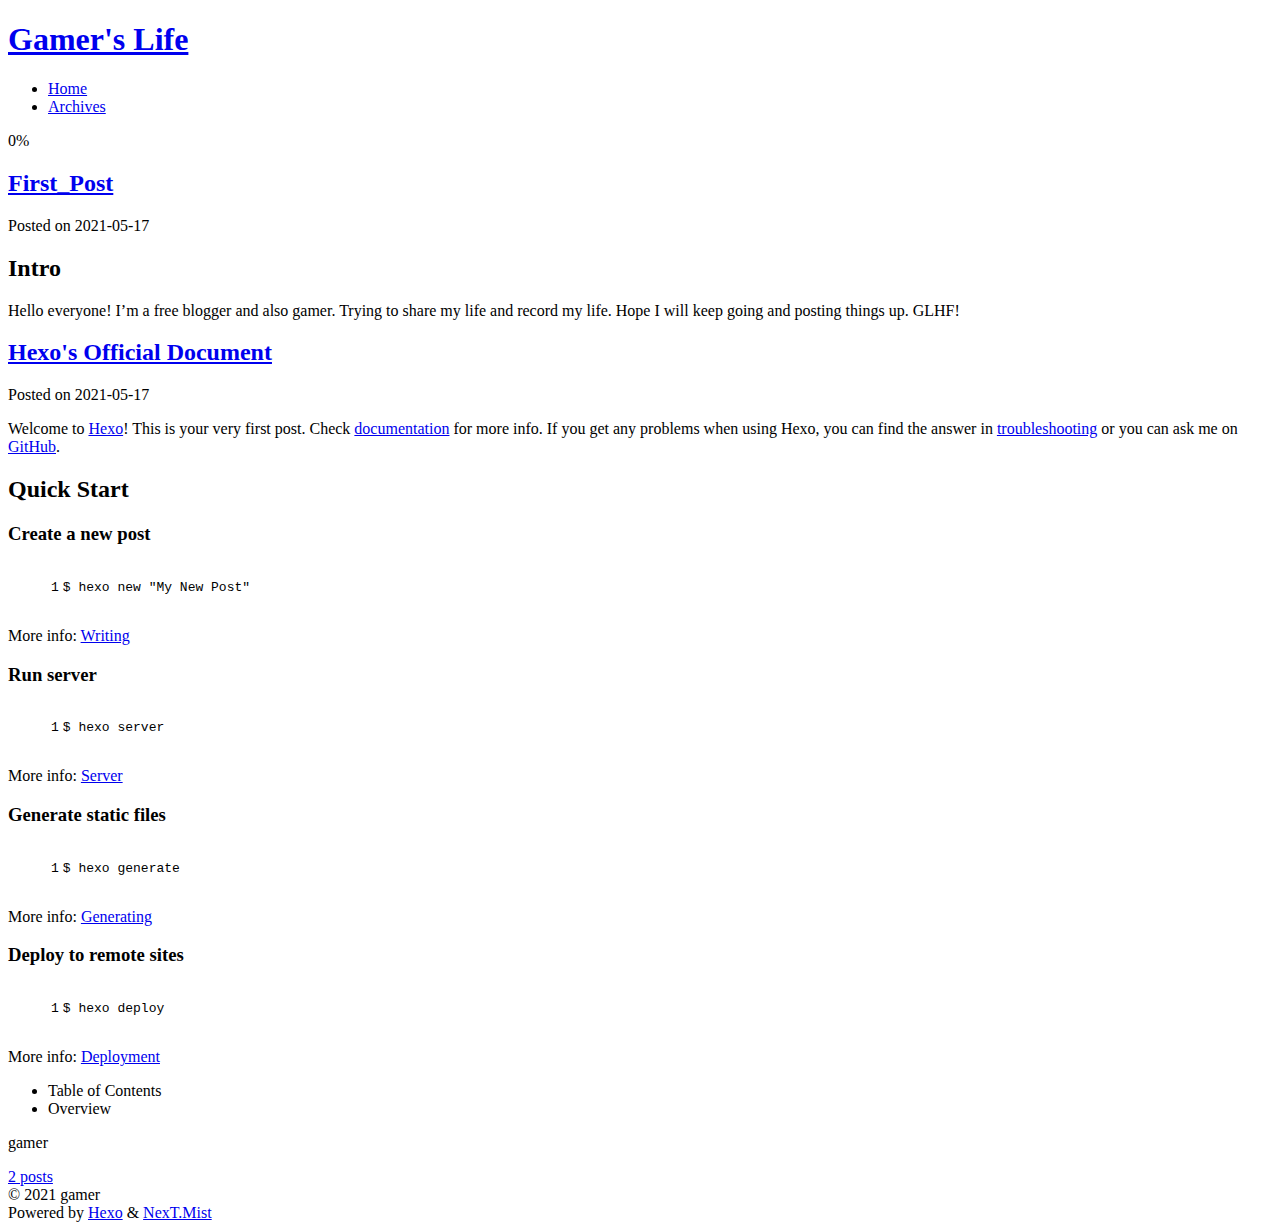
==== index.html @ 5b8d0c64 "Site updated: 2021-05-17 17:25:36" ====
<!DOCTYPE html>
<html lang="en">
<head>
  <meta charset="UTF-8">
<meta name="viewport" content="width=device-width, initial-scale=1, maximum-scale=2">
<meta name="theme-color" content="#222">
<meta name="generator" content="Hexo 5.4.0">
  <link rel="apple-touch-icon" sizes="180x180" href="/Hexo-Blog/images/apple-touch-icon-next.png">
  <link rel="icon" type="image/png" sizes="32x32" href="/Hexo-Blog/images/favicon-32x32-next.png">
  <link rel="icon" type="image/png" sizes="16x16" href="/Hexo-Blog/images/favicon-16x16-next.png">
  <link rel="mask-icon" href="/Hexo-Blog/images/logo.svg" color="#222">

<link rel="stylesheet" href="/Hexo-Blog/css/main.css">


<link rel="stylesheet" href="/Hexo-Blog/lib/font-awesome/css/all.min.css">

<script id="hexo-configurations">
    var NexT = window.NexT || {};
    var CONFIG = {"hostname":"game4509.github.io","root":"/Hexo-Blog/","scheme":"Mist","version":"7.8.0","exturl":false,"sidebar":{"position":"left","display":"post","padding":18,"offset":12,"onmobile":false},"copycode":{"enable":false,"show_result":false,"style":null},"back2top":{"enable":true,"sidebar":false,"scrollpercent":false},"bookmark":{"enable":false,"color":"#222","save":"auto"},"fancybox":false,"mediumzoom":false,"lazyload":false,"pangu":false,"comments":{"style":"tabs","active":null,"storage":true,"lazyload":false,"nav":null},"algolia":{"hits":{"per_page":10},"labels":{"input_placeholder":"Search for Posts","hits_empty":"We didn't find any results for the search: ${query}","hits_stats":"${hits} results found in ${time} ms"}},"localsearch":{"enable":false,"trigger":"auto","top_n_per_article":1,"unescape":false,"preload":false},"motion":{"enable":true,"async":false,"transition":{"post_block":"fadeIn","post_header":"slideDownIn","post_body":"slideDownIn","coll_header":"slideLeftIn","sidebar":"slideUpIn"}}};
  </script>

  <meta property="og:type" content="website">
<meta property="og:title" content="Gamer&#39;s Life">
<meta property="og:url" content="http://game4509.github.io/Hexo-Blog/index.html">
<meta property="og:site_name" content="Gamer&#39;s Life">
<meta property="og:locale" content="en_US">
<meta property="article:author" content="gamer">
<meta name="twitter:card" content="summary">

<link rel="canonical" href="http://game4509.github.io/Hexo-Blog/">


<script id="page-configurations">
  // https://hexo.io/docs/variables.html
  CONFIG.page = {
    sidebar: "",
    isHome : true,
    isPost : false,
    lang   : 'en'
  };
</script>

  <title>Gamer's Life</title>
  






  <noscript>
  <style>
  .use-motion .brand,
  .use-motion .menu-item,
  .sidebar-inner,
  .use-motion .post-block,
  .use-motion .pagination,
  .use-motion .comments,
  .use-motion .post-header,
  .use-motion .post-body,
  .use-motion .collection-header { opacity: initial; }

  .use-motion .site-title,
  .use-motion .site-subtitle {
    opacity: initial;
    top: initial;
  }

  .use-motion .logo-line-before i { left: initial; }
  .use-motion .logo-line-after i { right: initial; }
  </style>
</noscript>

</head>

<body itemscope itemtype="http://schema.org/WebPage">
  <div class="container use-motion">
    <div class="headband"></div>

    <header class="header" itemscope itemtype="http://schema.org/WPHeader">
      <div class="header-inner"><div class="site-brand-container">
  <div class="site-nav-toggle">
    <div class="toggle" aria-label="Toggle navigation bar">
      <span class="toggle-line toggle-line-first"></span>
      <span class="toggle-line toggle-line-middle"></span>
      <span class="toggle-line toggle-line-last"></span>
    </div>
  </div>

  <div class="site-meta">

    <a href="/Hexo-Blog/" class="brand" rel="start">
      <span class="logo-line-before"><i></i></span>
      <h1 class="site-title">Gamer's Life</h1>
      <span class="logo-line-after"><i></i></span>
    </a>
  </div>

  <div class="site-nav-right">
    <div class="toggle popup-trigger">
    </div>
  </div>
</div>




<nav class="site-nav">
  <ul id="menu" class="main-menu menu">
        <li class="menu-item menu-item-home">

    <a href="/Hexo-Blog/" rel="section"><i class="fa fa-home fa-fw"></i>Home</a>

  </li>
        <li class="menu-item menu-item-archives">

    <a href="/Hexo-Blog/archives/" rel="section"><i class="fa fa-archive fa-fw"></i>Archives</a>

  </li>
  </ul>
</nav>




</div>
    </header>

    
  <div class="back-to-top">
    <i class="fa fa-arrow-up"></i>
    <span>0%</span>
  </div>


    <main class="main">
      <div class="main-inner">
        <div class="content-wrap">
          

          <div class="content index posts-expand">
            
      
  
  
  <article itemscope itemtype="http://schema.org/Article" class="post-block" lang="en">
    <link itemprop="mainEntityOfPage" href="http://game4509.github.io/Hexo-Blog/2021/05/17/First-Post/">

    <span hidden itemprop="author" itemscope itemtype="http://schema.org/Person">
      <meta itemprop="image" content="/Hexo-Blog/images/avatar.gif">
      <meta itemprop="name" content="gamer">
      <meta itemprop="description" content="">
    </span>

    <span hidden itemprop="publisher" itemscope itemtype="http://schema.org/Organization">
      <meta itemprop="name" content="Gamer's Life">
    </span>
      <header class="post-header">
        <h2 class="post-title" itemprop="name headline">
          
            <a href="/Hexo-Blog/2021/05/17/First-Post/" class="post-title-link" itemprop="url">First_Post</a>
        </h2>

        <div class="post-meta">
            <span class="post-meta-item">
              <span class="post-meta-item-icon">
                <i class="far fa-calendar"></i>
              </span>
              <span class="post-meta-item-text">Posted on</span>
              

              <time title="Created: 2021-05-17 17:21:25 / Modified: 17:25:19" itemprop="dateCreated datePublished" datetime="2021-05-17T17:21:25+08:00">2021-05-17</time>
            </span>

          

        </div>
      </header>

    
    
    
    <div class="post-body" itemprop="articleBody">

      
          <h2 id="Intro"><a href="#Intro" class="headerlink" title="Intro"></a>Intro</h2><p>Hello everyone! I’m a free blogger and also gamer. Trying to share my life and record my life. Hope I will keep going and posting things up. GLHF!</p>

      
    </div>

    
    
    
      <footer class="post-footer">
        <div class="post-eof"></div>
      </footer>
  </article>
  
  
  

      
  
  
  <article itemscope itemtype="http://schema.org/Article" class="post-block" lang="en">
    <link itemprop="mainEntityOfPage" href="http://game4509.github.io/Hexo-Blog/2021/05/17/hello-world/">

    <span hidden itemprop="author" itemscope itemtype="http://schema.org/Person">
      <meta itemprop="image" content="/Hexo-Blog/images/avatar.gif">
      <meta itemprop="name" content="gamer">
      <meta itemprop="description" content="">
    </span>

    <span hidden itemprop="publisher" itemscope itemtype="http://schema.org/Organization">
      <meta itemprop="name" content="Gamer's Life">
    </span>
      <header class="post-header">
        <h2 class="post-title" itemprop="name headline">
          
            <a href="/Hexo-Blog/2021/05/17/hello-world/" class="post-title-link" itemprop="url">Hexo's Official Document</a>
        </h2>

        <div class="post-meta">
            <span class="post-meta-item">
              <span class="post-meta-item-icon">
                <i class="far fa-calendar"></i>
              </span>
              <span class="post-meta-item-text">Posted on</span>

              <time title="Created: 2021-05-17 17:04:02" itemprop="dateCreated datePublished" datetime="2021-05-17T17:04:02+08:00">2021-05-17</time>
            </span>

          

        </div>
      </header>

    
    
    
    <div class="post-body" itemprop="articleBody">

      
          <p>Welcome to <a target="_blank" rel="noopener" href="https://hexo.io/">Hexo</a>! This is your very first post. Check <a target="_blank" rel="noopener" href="https://hexo.io/docs/">documentation</a> for more info. If you get any problems when using Hexo, you can find the answer in <a target="_blank" rel="noopener" href="https://hexo.io/docs/troubleshooting.html">troubleshooting</a> or you can ask me on <a target="_blank" rel="noopener" href="https://github.com/hexojs/hexo/issues">GitHub</a>.</p>
<h2 id="Quick-Start"><a href="#Quick-Start" class="headerlink" title="Quick Start"></a>Quick Start</h2><h3 id="Create-a-new-post"><a href="#Create-a-new-post" class="headerlink" title="Create a new post"></a>Create a new post</h3><figure class="highlight bash"><table><tr><td class="gutter"><pre><span class="line">1</span><br></pre></td><td class="code"><pre><span class="line">$ hexo new <span class="string">&quot;My New Post&quot;</span></span><br></pre></td></tr></table></figure>

<p>More info: <a target="_blank" rel="noopener" href="https://hexo.io/docs/writing.html">Writing</a></p>
<h3 id="Run-server"><a href="#Run-server" class="headerlink" title="Run server"></a>Run server</h3><figure class="highlight bash"><table><tr><td class="gutter"><pre><span class="line">1</span><br></pre></td><td class="code"><pre><span class="line">$ hexo server</span><br></pre></td></tr></table></figure>

<p>More info: <a target="_blank" rel="noopener" href="https://hexo.io/docs/server.html">Server</a></p>
<h3 id="Generate-static-files"><a href="#Generate-static-files" class="headerlink" title="Generate static files"></a>Generate static files</h3><figure class="highlight bash"><table><tr><td class="gutter"><pre><span class="line">1</span><br></pre></td><td class="code"><pre><span class="line">$ hexo generate</span><br></pre></td></tr></table></figure>

<p>More info: <a target="_blank" rel="noopener" href="https://hexo.io/docs/generating.html">Generating</a></p>
<h3 id="Deploy-to-remote-sites"><a href="#Deploy-to-remote-sites" class="headerlink" title="Deploy to remote sites"></a>Deploy to remote sites</h3><figure class="highlight bash"><table><tr><td class="gutter"><pre><span class="line">1</span><br></pre></td><td class="code"><pre><span class="line">$ hexo deploy</span><br></pre></td></tr></table></figure>

<p>More info: <a target="_blank" rel="noopener" href="https://hexo.io/docs/one-command-deployment.html">Deployment</a></p>

      
    </div>

    
    
    
      <footer class="post-footer">
        <div class="post-eof"></div>
      </footer>
  </article>
  
  
  


  



          </div>
          

<script>
  window.addEventListener('tabs:register', () => {
    let { activeClass } = CONFIG.comments;
    if (CONFIG.comments.storage) {
      activeClass = localStorage.getItem('comments_active') || activeClass;
    }
    if (activeClass) {
      let activeTab = document.querySelector(`a[href="#comment-${activeClass}"]`);
      if (activeTab) {
        activeTab.click();
      }
    }
  });
  if (CONFIG.comments.storage) {
    window.addEventListener('tabs:click', event => {
      if (!event.target.matches('.tabs-comment .tab-content .tab-pane')) return;
      let commentClass = event.target.classList[1];
      localStorage.setItem('comments_active', commentClass);
    });
  }
</script>

        </div>
          
  
  <div class="toggle sidebar-toggle">
    <span class="toggle-line toggle-line-first"></span>
    <span class="toggle-line toggle-line-middle"></span>
    <span class="toggle-line toggle-line-last"></span>
  </div>

  <aside class="sidebar">
    <div class="sidebar-inner">

      <ul class="sidebar-nav motion-element">
        <li class="sidebar-nav-toc">
          Table of Contents
        </li>
        <li class="sidebar-nav-overview">
          Overview
        </li>
      </ul>

      <!--noindex-->
      <div class="post-toc-wrap sidebar-panel">
      </div>
      <!--/noindex-->

      <div class="site-overview-wrap sidebar-panel">
        <div class="site-author motion-element" itemprop="author" itemscope itemtype="http://schema.org/Person">
  <p class="site-author-name" itemprop="name">gamer</p>
  <div class="site-description" itemprop="description"></div>
</div>
<div class="site-state-wrap motion-element">
  <nav class="site-state">
      <div class="site-state-item site-state-posts">
          <a href="/Hexo-Blog/archives/">
        
          <span class="site-state-item-count">2</span>
          <span class="site-state-item-name">posts</span>
        </a>
      </div>
  </nav>
</div>



      </div>

    </div>
  </aside>
  <div id="sidebar-dimmer"></div>


      </div>
    </main>

    <footer class="footer">
      <div class="footer-inner">
        

        

<div class="copyright">
  
  &copy; 
  <span itemprop="copyrightYear">2021</span>
  <span class="with-love">
    <i class="fa fa-heart"></i>
  </span>
  <span class="author" itemprop="copyrightHolder">gamer</span>
</div>
  <div class="powered-by">Powered by <a href="https://hexo.io/" class="theme-link" rel="noopener" target="_blank">Hexo</a> & <a href="https://mist.theme-next.org/" class="theme-link" rel="noopener" target="_blank">NexT.Mist</a>
  </div>

        








      </div>
    </footer>
  </div>

  
  <script src="/Hexo-Blog/lib/anime.min.js"></script>
  <script src="/Hexo-Blog/lib/velocity/velocity.min.js"></script>
  <script src="/Hexo-Blog/lib/velocity/velocity.ui.min.js"></script>

<script src="/Hexo-Blog/js/utils.js"></script>

<script src="/Hexo-Blog/js/motion.js"></script>


<script src="/Hexo-Blog/js/schemes/muse.js"></script>


<script src="/Hexo-Blog/js/next-boot.js"></script>




  















  

  

</body>
</html>
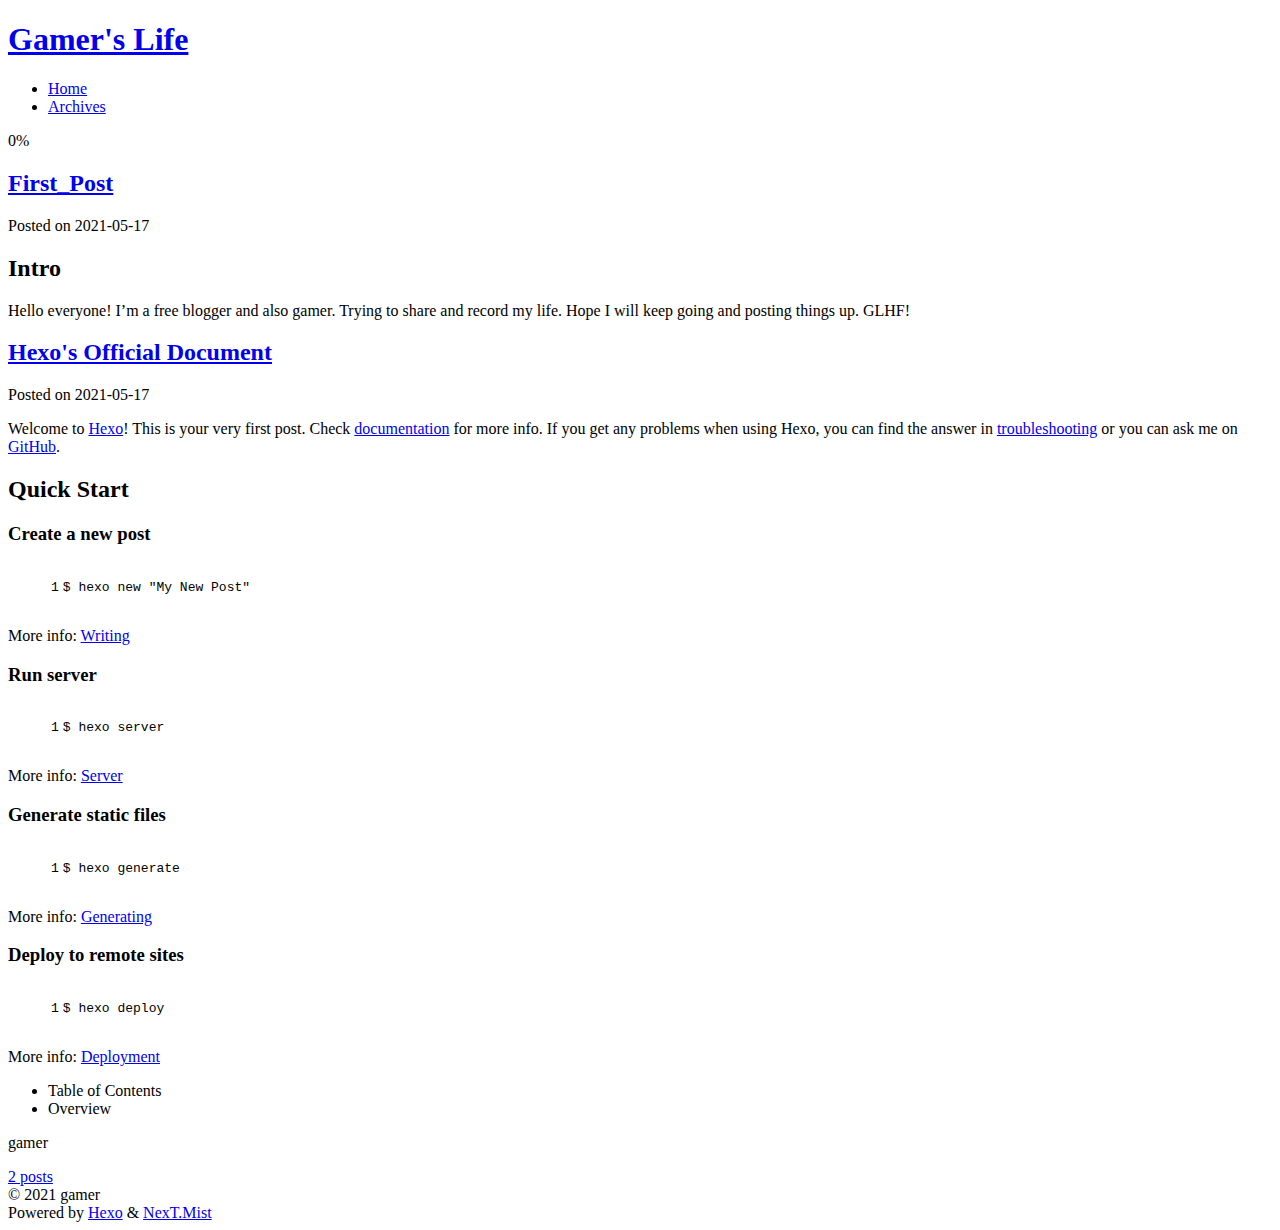
==== commit 4e879618: "Site updated: 2021-05-17 17:30:52" ====
--- a/index.html
+++ b/index.html
@@ -170,7 +170,7 @@
               <span class="post-meta-item-text">Posted on</span>
               
 
-              <time title="Created: 2021-05-17 17:21:25 / Modified: 17:25:19" itemprop="dateCreated datePublished" datetime="2021-05-17T17:21:25+08:00">2021-05-17</time>
+              <time title="Created: 2021-05-17 17:21:25 / Modified: 17:30:43" itemprop="dateCreated datePublished" datetime="2021-05-17T17:21:25+08:00">2021-05-17</time>
             </span>
 
           
@@ -184,7 +184,7 @@
     <div class="post-body" itemprop="articleBody">
 
       
-          <h2 id="Intro"><a href="#Intro" class="headerlink" title="Intro"></a>Intro</h2><p>Hello everyone! I’m a free blogger and also gamer. Trying to share my life and record my life. Hope I will keep going and posting things up. GLHF!</p>
+          <h2 id="Intro"><a href="#Intro" class="headerlink" title="Intro"></a>Intro</h2><p>Hello everyone! I’m a free blogger and also gamer. Trying to share and record my life. Hope I will keep going and posting things up. GLHF!</p>
 
       
     </div>
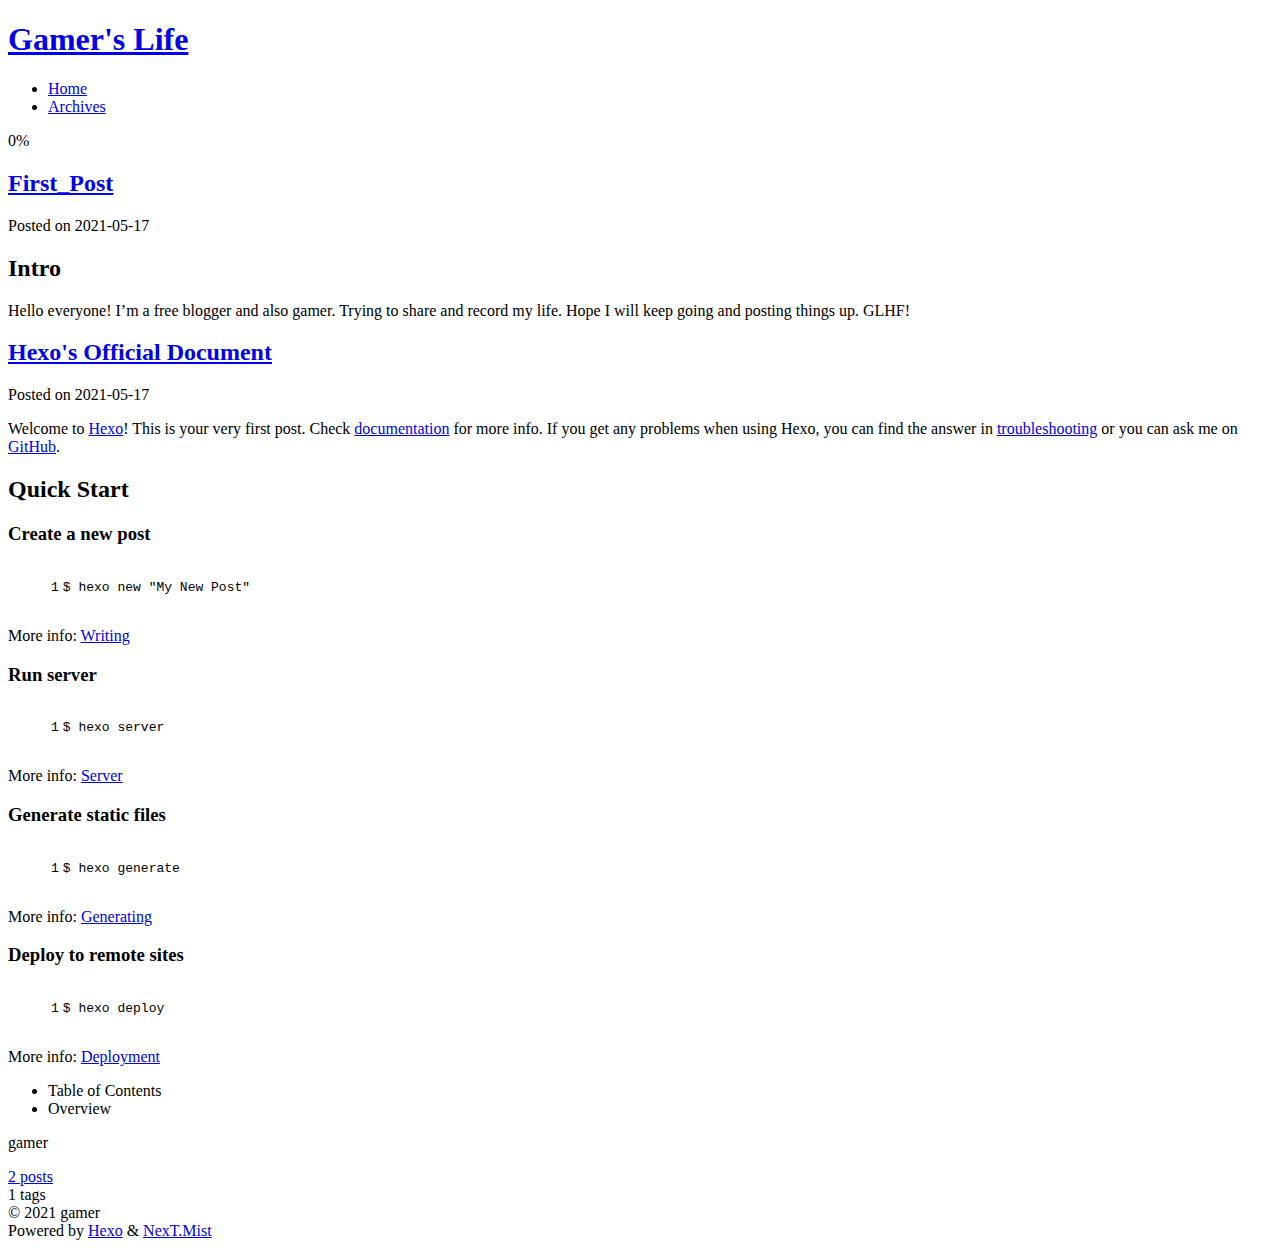
==== commit fd22bf0f: "Site updated: 2021-05-17 17:50:29" ====
--- a/index.html
+++ b/index.html
@@ -170,7 +170,7 @@
               <span class="post-meta-item-text">Posted on</span>
               
 
-              <time title="Created: 2021-05-17 17:21:25 / Modified: 17:30:43" itemprop="dateCreated datePublished" datetime="2021-05-17T17:21:25+08:00">2021-05-17</time>
+              <time title="Created: 2021-05-17 17:21:25 / Modified: 17:50:23" itemprop="dateCreated datePublished" datetime="2021-05-17T17:21:25+08:00">2021-05-17</time>
             </span>
 
           
@@ -340,6 +340,10 @@
           <span class="site-state-item-name">posts</span>
         </a>
       </div>
+      <div class="site-state-item site-state-tags">
+        <span class="site-state-item-count">1</span>
+        <span class="site-state-item-name">tags</span>
+      </div>
   </nav>
 </div>
 
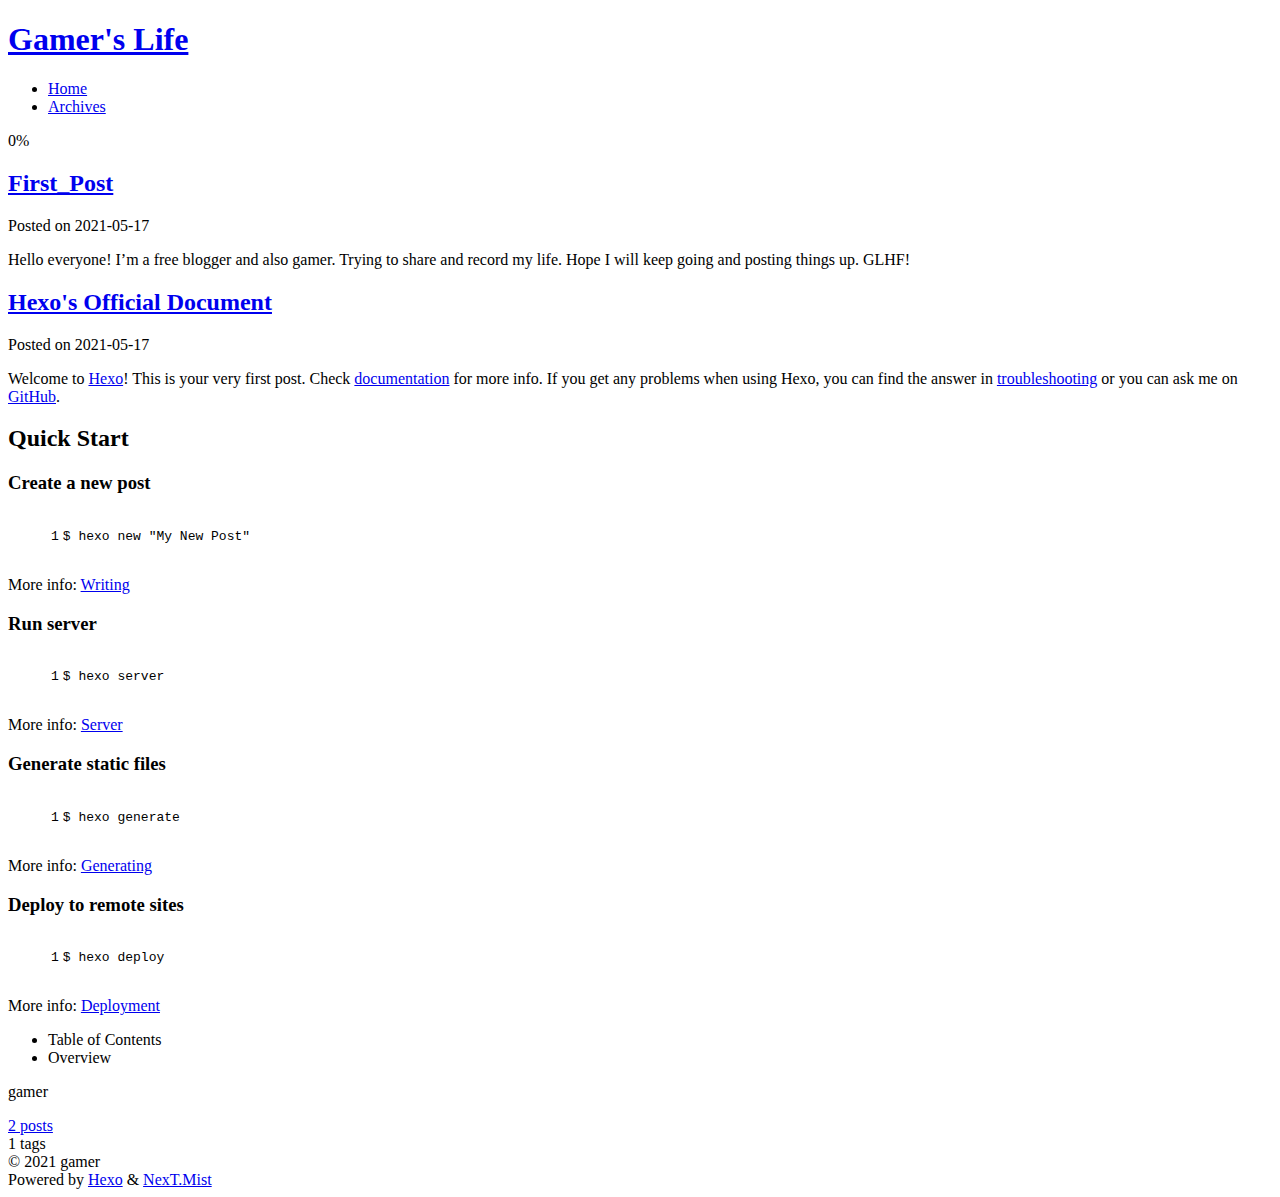
==== commit c01cd1b2: "Site updated: 2021-05-17 17:51:45" ====
--- a/index.html
+++ b/index.html
@@ -170,7 +170,7 @@
               <span class="post-meta-item-text">Posted on</span>
               
 
-              <time title="Created: 2021-05-17 17:21:25 / Modified: 17:50:23" itemprop="dateCreated datePublished" datetime="2021-05-17T17:21:25+08:00">2021-05-17</time>
+              <time title="Created: 2021-05-17 17:21:25 / Modified: 17:51:36" itemprop="dateCreated datePublished" datetime="2021-05-17T17:21:25+08:00">2021-05-17</time>
             </span>
 
           
@@ -184,7 +184,7 @@
     <div class="post-body" itemprop="articleBody">
 
       
-          <h2 id="Intro"><a href="#Intro" class="headerlink" title="Intro"></a>Intro</h2><p>Hello everyone! I’m a free blogger and also gamer. Trying to share and record my life. Hope I will keep going and posting things up. GLHF!</p>
+          <p>Hello everyone! I’m a free blogger and also gamer. Trying to share and record my life. Hope I will keep going and posting things up. GLHF!</p>
 
       
     </div>
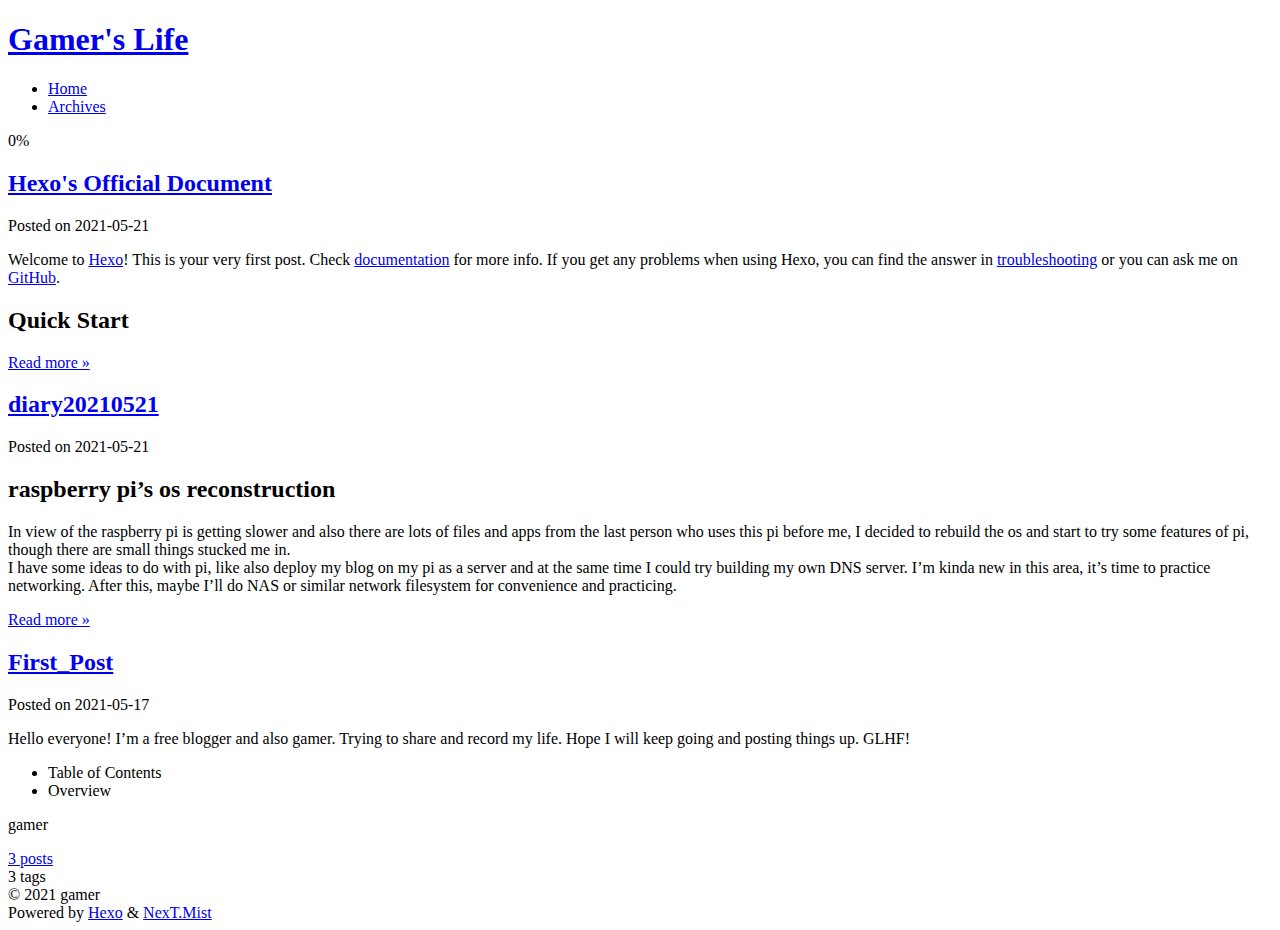
==== commit c1b61e96: "Site updated: 2021-05-21 15:00:46" ====
--- a/index.html
+++ b/index.html
@@ -145,7 +145,7 @@
   
   
   <article itemscope itemtype="http://schema.org/Article" class="post-block" lang="en">
-    <link itemprop="mainEntityOfPage" href="http://game4509.github.io/Hexo-Blog/2021/05/17/First-Post/">
+    <link itemprop="mainEntityOfPage" href="http://game4509.github.io/Hexo-Blog/2021/05/21/hello-world/">
 
     <span hidden itemprop="author" itemscope itemtype="http://schema.org/Person">
       <meta itemprop="image" content="/Hexo-Blog/images/avatar.gif">
@@ -159,7 +159,73 @@
       <header class="post-header">
         <h2 class="post-title" itemprop="name headline">
           
-            <a href="/Hexo-Blog/2021/05/17/First-Post/" class="post-title-link" itemprop="url">First_Post</a>
+            <a href="/Hexo-Blog/2021/05/21/hello-world/" class="post-title-link" itemprop="url">Hexo's Official Document</a>
+        </h2>
+
+        <div class="post-meta">
+            <span class="post-meta-item">
+              <span class="post-meta-item-icon">
+                <i class="far fa-calendar"></i>
+              </span>
+              <span class="post-meta-item-text">Posted on</span>
+
+              <time title="Created: 2021-05-21 15:00:31" itemprop="dateCreated datePublished" datetime="2021-05-21T15:00:31+08:00">2021-05-21</time>
+            </span>
+
+          
+
+        </div>
+      </header>
+
+    
+    
+    
+    <div class="post-body" itemprop="articleBody">
+
+      
+          <p>Welcome to <a target="_blank" rel="noopener" href="https://hexo.io/">Hexo</a>! This is your very first post. Check <a target="_blank" rel="noopener" href="https://hexo.io/docs/">documentation</a> for more info. If you get any problems when using Hexo, you can find the answer in <a target="_blank" rel="noopener" href="https://hexo.io/docs/troubleshooting.html">troubleshooting</a> or you can ask me on <a target="_blank" rel="noopener" href="https://github.com/hexojs/hexo/issues">GitHub</a>.</p>
+<h2 id="Quick-Start"><a href="#Quick-Start" class="headerlink" title="Quick Start"></a>Quick Start</h2>
+          <!--noindex-->
+            <div class="post-button">
+              <a class="btn" href="/Hexo-Blog/2021/05/21/hello-world/#more" rel="contents">
+                Read more &raquo;
+              </a>
+            </div>
+          <!--/noindex-->
+        
+      
+    </div>
+
+    
+    
+    
+      <footer class="post-footer">
+        <div class="post-eof"></div>
+      </footer>
+  </article>
+  
+  
+  
+
+      
+  
+  
+  <article itemscope itemtype="http://schema.org/Article" class="post-block" lang="en">
+    <link itemprop="mainEntityOfPage" href="http://game4509.github.io/Hexo-Blog/2021/05/21/diary20210521/">
+
+    <span hidden itemprop="author" itemscope itemtype="http://schema.org/Person">
+      <meta itemprop="image" content="/Hexo-Blog/images/avatar.gif">
+      <meta itemprop="name" content="gamer">
+      <meta itemprop="description" content="">
+    </span>
+
+    <span hidden itemprop="publisher" itemscope itemtype="http://schema.org/Organization">
+      <meta itemprop="name" content="Gamer's Life">
+    </span>
+      <header class="post-header">
+        <h2 class="post-title" itemprop="name headline">
+          
+            <a href="/Hexo-Blog/2021/05/21/diary20210521/" class="post-title-link" itemprop="url">diary20210521</a>
         </h2>
 
         <div class="post-meta">
@@ -170,7 +236,7 @@
               <span class="post-meta-item-text">Posted on</span>
               
 
-              <time title="Created: 2021-05-17 17:21:25 / Modified: 17:51:36" itemprop="dateCreated datePublished" datetime="2021-05-17T17:21:25+08:00">2021-05-17</time>
+              <time title="Created: 2021-05-21 11:38:26 / Modified: 15:00:16" itemprop="dateCreated datePublished" datetime="2021-05-21T11:38:26+08:00">2021-05-21</time>
             </span>
 
           
@@ -184,8 +250,15 @@
     <div class="post-body" itemprop="articleBody">
 
       
-          <p>Hello everyone! I’m a free blogger and also gamer. Trying to share and record my life. Hope I will keep going and posting things up. GLHF!</p>
-
+          <h2 id="raspberry-pi’s-os-reconstruction"><a href="#raspberry-pi’s-os-reconstruction" class="headerlink" title="raspberry pi’s os reconstruction"></a>raspberry pi’s os reconstruction</h2><p>In view of the raspberry pi is getting slower and also there are lots of files and apps from the last person who uses this pi before me, I decided to rebuild the os and start to try some features of pi, though there are small things stucked me in.<br>I have some ideas to do with pi, like also deploy my blog on my pi as a server and at the same time I could try building my own DNS server. I’m kinda new in this area, it’s time to practice networking. After this, maybe I’ll do NAS or similar network filesystem for convenience and practicing. </p>
+          <!--noindex-->
+            <div class="post-button">
+              <a class="btn" href="/Hexo-Blog/2021/05/21/diary20210521/#more" rel="contents">
+                Read more &raquo;
+              </a>
+            </div>
+          <!--/noindex-->
+        
       
     </div>
 
@@ -204,7 +277,7 @@
   
   
   <article itemscope itemtype="http://schema.org/Article" class="post-block" lang="en">
-    <link itemprop="mainEntityOfPage" href="http://game4509.github.io/Hexo-Blog/2021/05/17/hello-world/">
+    <link itemprop="mainEntityOfPage" href="http://game4509.github.io/Hexo-Blog/2021/05/17/First-Post/">
 
     <span hidden itemprop="author" itemscope itemtype="http://schema.org/Person">
       <meta itemprop="image" content="/Hexo-Blog/images/avatar.gif">
@@ -218,7 +291,7 @@
       <header class="post-header">
         <h2 class="post-title" itemprop="name headline">
           
-            <a href="/Hexo-Blog/2021/05/17/hello-world/" class="post-title-link" itemprop="url">Hexo's Official Document</a>
+            <a href="/Hexo-Blog/2021/05/17/First-Post/" class="post-title-link" itemprop="url">First_Post</a>
         </h2>
 
         <div class="post-meta">
@@ -227,8 +300,9 @@
                 <i class="far fa-calendar"></i>
               </span>
               <span class="post-meta-item-text">Posted on</span>
-
-              <time title="Created: 2021-05-17 17:04:02" itemprop="dateCreated datePublished" datetime="2021-05-17T17:04:02+08:00">2021-05-17</time>
+              
+
+              <time title="Created: 2021-05-17 17:21:25 / Modified: 17:51:36" itemprop="dateCreated datePublished" datetime="2021-05-17T17:21:25+08:00">2021-05-17</time>
             </span>
 
           
@@ -242,19 +316,7 @@
     <div class="post-body" itemprop="articleBody">
 
       
-          <p>Welcome to <a target="_blank" rel="noopener" href="https://hexo.io/">Hexo</a>! This is your very first post. Check <a target="_blank" rel="noopener" href="https://hexo.io/docs/">documentation</a> for more info. If you get any problems when using Hexo, you can find the answer in <a target="_blank" rel="noopener" href="https://hexo.io/docs/troubleshooting.html">troubleshooting</a> or you can ask me on <a target="_blank" rel="noopener" href="https://github.com/hexojs/hexo/issues">GitHub</a>.</p>
-<h2 id="Quick-Start"><a href="#Quick-Start" class="headerlink" title="Quick Start"></a>Quick Start</h2><h3 id="Create-a-new-post"><a href="#Create-a-new-post" class="headerlink" title="Create a new post"></a>Create a new post</h3><figure class="highlight bash"><table><tr><td class="gutter"><pre><span class="line">1</span><br></pre></td><td class="code"><pre><span class="line">$ hexo new <span class="string">&quot;My New Post&quot;</span></span><br></pre></td></tr></table></figure>
-
-<p>More info: <a target="_blank" rel="noopener" href="https://hexo.io/docs/writing.html">Writing</a></p>
-<h3 id="Run-server"><a href="#Run-server" class="headerlink" title="Run server"></a>Run server</h3><figure class="highlight bash"><table><tr><td class="gutter"><pre><span class="line">1</span><br></pre></td><td class="code"><pre><span class="line">$ hexo server</span><br></pre></td></tr></table></figure>
-
-<p>More info: <a target="_blank" rel="noopener" href="https://hexo.io/docs/server.html">Server</a></p>
-<h3 id="Generate-static-files"><a href="#Generate-static-files" class="headerlink" title="Generate static files"></a>Generate static files</h3><figure class="highlight bash"><table><tr><td class="gutter"><pre><span class="line">1</span><br></pre></td><td class="code"><pre><span class="line">$ hexo generate</span><br></pre></td></tr></table></figure>
-
-<p>More info: <a target="_blank" rel="noopener" href="https://hexo.io/docs/generating.html">Generating</a></p>
-<h3 id="Deploy-to-remote-sites"><a href="#Deploy-to-remote-sites" class="headerlink" title="Deploy to remote sites"></a>Deploy to remote sites</h3><figure class="highlight bash"><table><tr><td class="gutter"><pre><span class="line">1</span><br></pre></td><td class="code"><pre><span class="line">$ hexo deploy</span><br></pre></td></tr></table></figure>
-
-<p>More info: <a target="_blank" rel="noopener" href="https://hexo.io/docs/one-command-deployment.html">Deployment</a></p>
+          <p>Hello everyone! I’m a free blogger and also gamer. Trying to share and record my life. Hope I will keep going and posting things up. GLHF!</p>
 
       
     </div>
@@ -336,12 +398,12 @@
       <div class="site-state-item site-state-posts">
           <a href="/Hexo-Blog/archives/">
         
-          <span class="site-state-item-count">2</span>
+          <span class="site-state-item-count">3</span>
           <span class="site-state-item-name">posts</span>
         </a>
       </div>
       <div class="site-state-item site-state-tags">
-        <span class="site-state-item-count">1</span>
+        <span class="site-state-item-count">3</span>
         <span class="site-state-item-name">tags</span>
       </div>
   </nav>
@@ -378,6 +440,9 @@
   </div>
 
         
+<div class="busuanzi-count">
+  <script async src="https://busuanzi.ibruce.info/busuanzi/2.3/busuanzi.pure.mini.js"></script>
+</div>
 
 
 
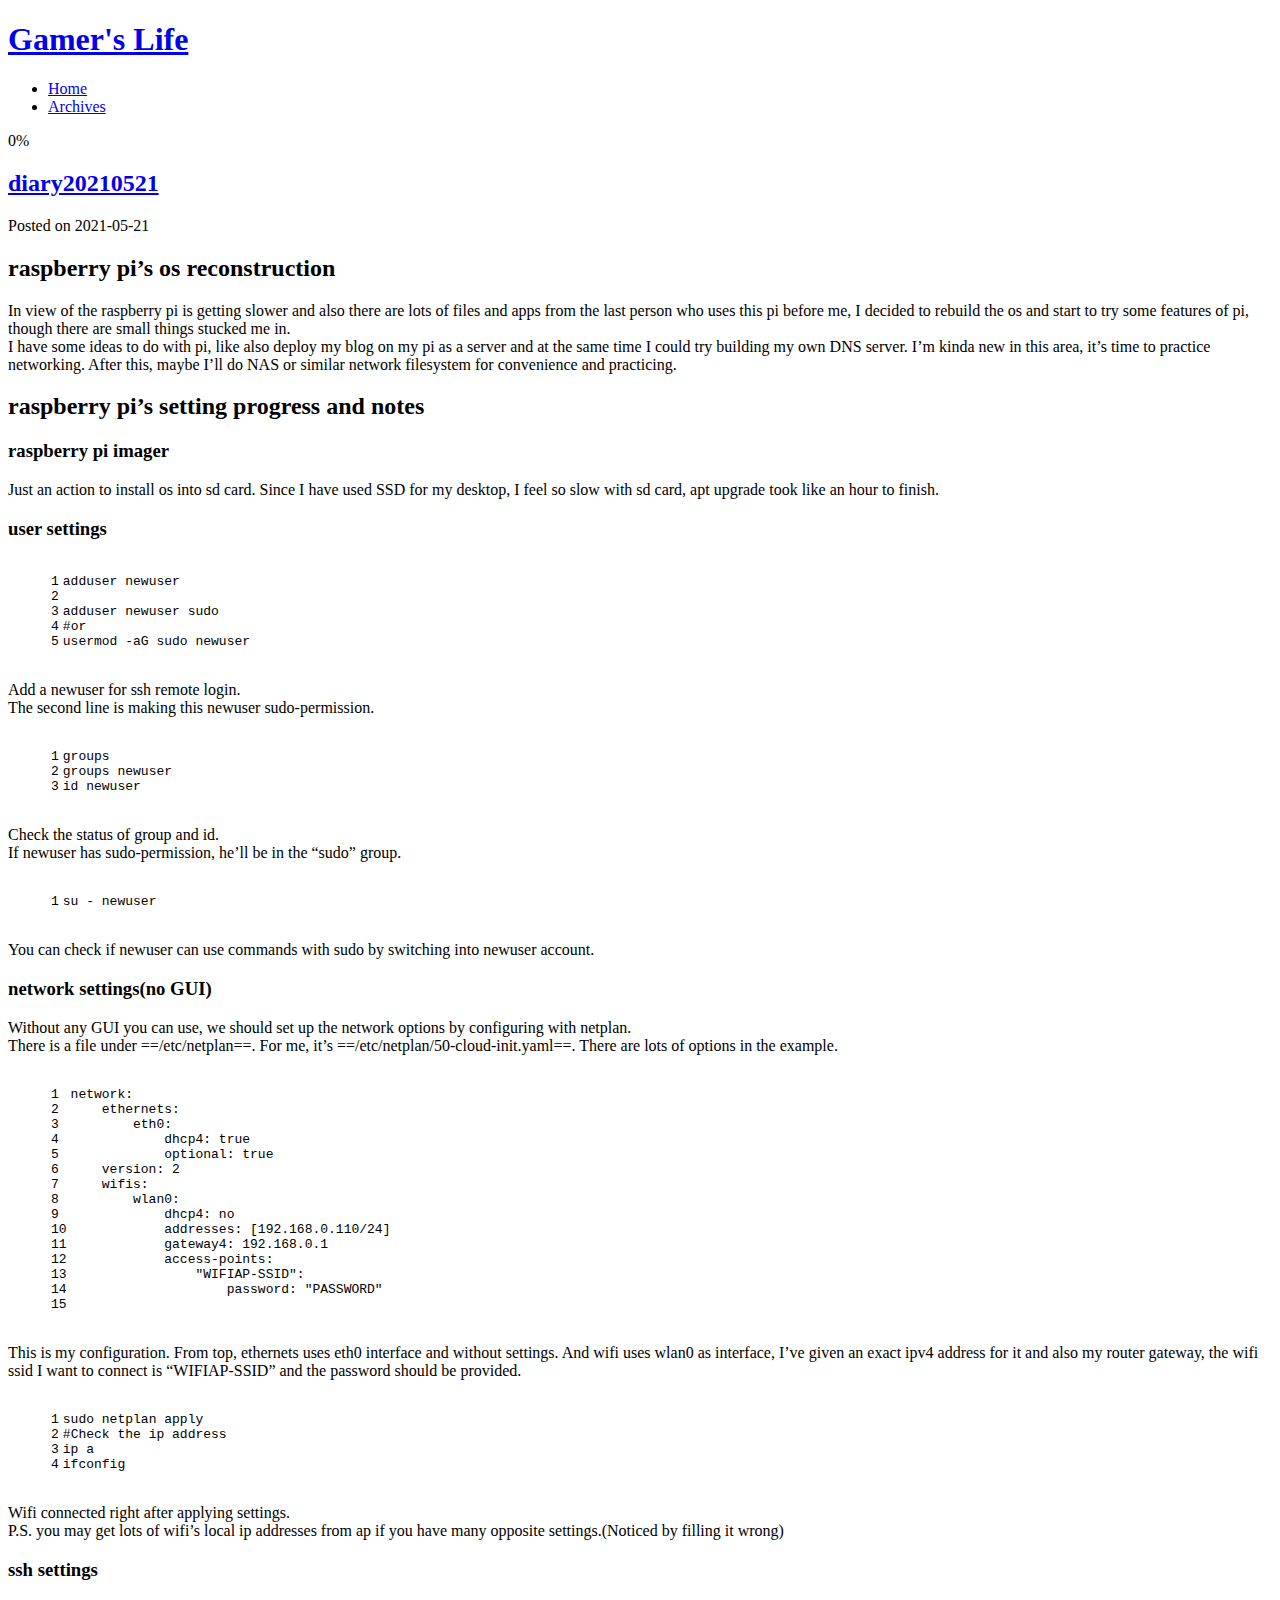
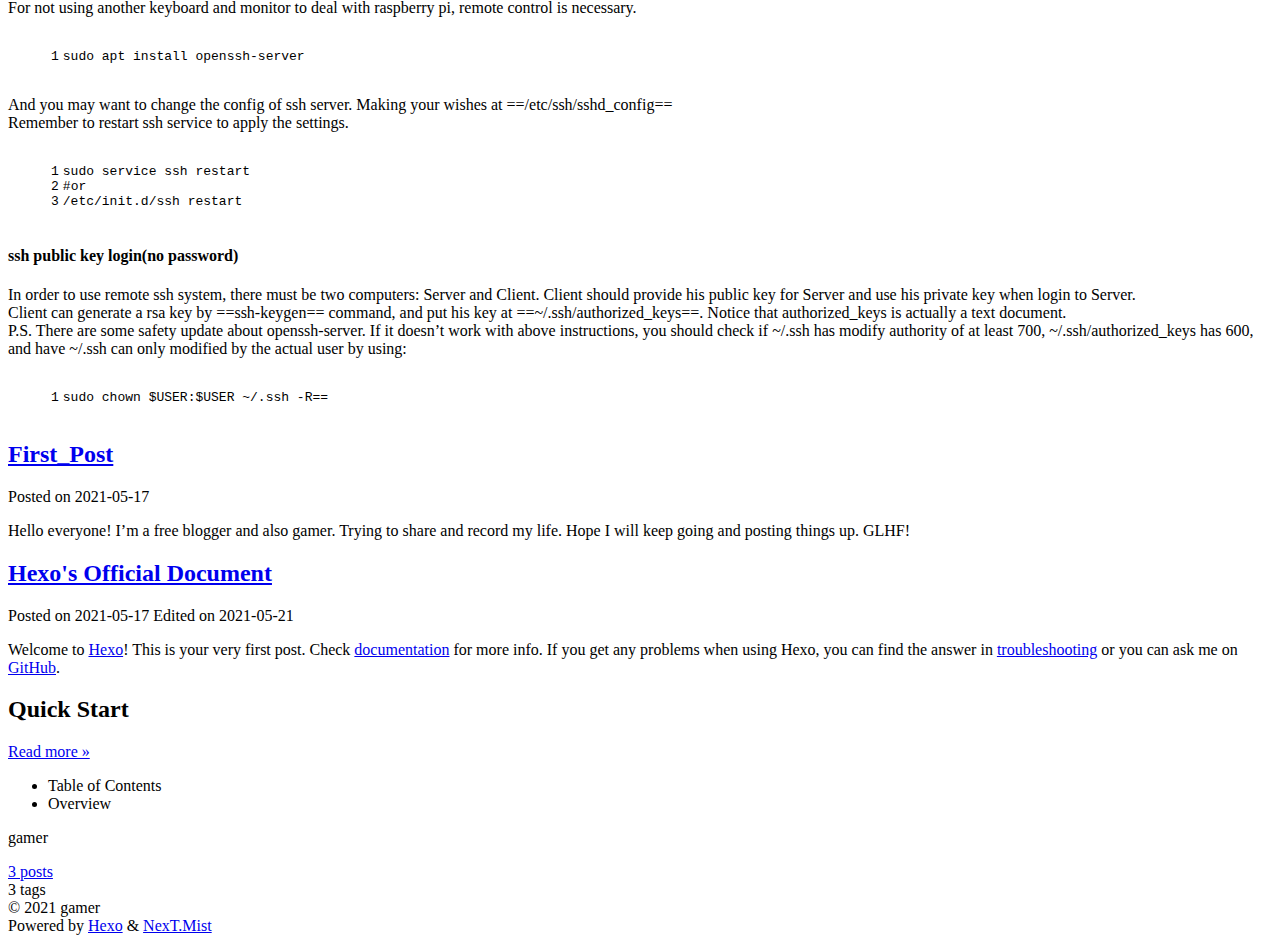
==== commit 430236c3: "Site updated: 2021-05-21 15:31:06" ====
--- a/index.html
+++ b/index.html
@@ -145,72 +145,6 @@
   
   
   <article itemscope itemtype="http://schema.org/Article" class="post-block" lang="en">
-    <link itemprop="mainEntityOfPage" href="http://game4509.github.io/Hexo-Blog/2021/05/21/hello-world/">
-
-    <span hidden itemprop="author" itemscope itemtype="http://schema.org/Person">
-      <meta itemprop="image" content="/Hexo-Blog/images/avatar.gif">
-      <meta itemprop="name" content="gamer">
-      <meta itemprop="description" content="">
-    </span>
-
-    <span hidden itemprop="publisher" itemscope itemtype="http://schema.org/Organization">
-      <meta itemprop="name" content="Gamer's Life">
-    </span>
-      <header class="post-header">
-        <h2 class="post-title" itemprop="name headline">
-          
-            <a href="/Hexo-Blog/2021/05/21/hello-world/" class="post-title-link" itemprop="url">Hexo's Official Document</a>
-        </h2>
-
-        <div class="post-meta">
-            <span class="post-meta-item">
-              <span class="post-meta-item-icon">
-                <i class="far fa-calendar"></i>
-              </span>
-              <span class="post-meta-item-text">Posted on</span>
-
-              <time title="Created: 2021-05-21 15:00:31" itemprop="dateCreated datePublished" datetime="2021-05-21T15:00:31+08:00">2021-05-21</time>
-            </span>
-
-          
-
-        </div>
-      </header>
-
-    
-    
-    
-    <div class="post-body" itemprop="articleBody">
-
-      
-          <p>Welcome to <a target="_blank" rel="noopener" href="https://hexo.io/">Hexo</a>! This is your very first post. Check <a target="_blank" rel="noopener" href="https://hexo.io/docs/">documentation</a> for more info. If you get any problems when using Hexo, you can find the answer in <a target="_blank" rel="noopener" href="https://hexo.io/docs/troubleshooting.html">troubleshooting</a> or you can ask me on <a target="_blank" rel="noopener" href="https://github.com/hexojs/hexo/issues">GitHub</a>.</p>
-<h2 id="Quick-Start"><a href="#Quick-Start" class="headerlink" title="Quick Start"></a>Quick Start</h2>
-          <!--noindex-->
-            <div class="post-button">
-              <a class="btn" href="/Hexo-Blog/2021/05/21/hello-world/#more" rel="contents">
-                Read more &raquo;
-              </a>
-            </div>
-          <!--/noindex-->
-        
-      
-    </div>
-
-    
-    
-    
-      <footer class="post-footer">
-        <div class="post-eof"></div>
-      </footer>
-  </article>
-  
-  
-  
-
-      
-  
-  
-  <article itemscope itemtype="http://schema.org/Article" class="post-block" lang="en">
     <link itemprop="mainEntityOfPage" href="http://game4509.github.io/Hexo-Blog/2021/05/21/diary20210521/">
 
     <span hidden itemprop="author" itemscope itemtype="http://schema.org/Person">
@@ -236,7 +170,7 @@
               <span class="post-meta-item-text">Posted on</span>
               
 
-              <time title="Created: 2021-05-21 11:38:26 / Modified: 15:00:16" itemprop="dateCreated datePublished" datetime="2021-05-21T11:38:26+08:00">2021-05-21</time>
+              <time title="Created: 2021-05-21 14:38:26 / Modified: 15:30:43" itemprop="dateCreated datePublished" datetime="2021-05-21T14:38:26+08:00">2021-05-21</time>
             </span>
 
           
@@ -251,14 +185,26 @@
 
       
           <h2 id="raspberry-pi’s-os-reconstruction"><a href="#raspberry-pi’s-os-reconstruction" class="headerlink" title="raspberry pi’s os reconstruction"></a>raspberry pi’s os reconstruction</h2><p>In view of the raspberry pi is getting slower and also there are lots of files and apps from the last person who uses this pi before me, I decided to rebuild the os and start to try some features of pi, though there are small things stucked me in.<br>I have some ideas to do with pi, like also deploy my blog on my pi as a server and at the same time I could try building my own DNS server. I’m kinda new in this area, it’s time to practice networking. After this, maybe I’ll do NAS or similar network filesystem for convenience and practicing. </p>
-          <!--noindex-->
-            <div class="post-button">
-              <a class="btn" href="/Hexo-Blog/2021/05/21/diary20210521/#more" rel="contents">
-                Read more &raquo;
-              </a>
-            </div>
-          <!--/noindex-->
-        
+<h2 id="raspberry-pi’s-setting-progress-and-notes"><a href="#raspberry-pi’s-setting-progress-and-notes" class="headerlink" title="raspberry pi’s setting progress and notes"></a>raspberry pi’s setting progress and notes</h2><h3 id="raspberry-pi-imager"><a href="#raspberry-pi-imager" class="headerlink" title="raspberry pi imager"></a>raspberry pi imager</h3><p>Just an action to install os into sd card. Since I have used SSD for my desktop, I feel so slow with sd card, apt upgrade took like an hour to finish.</p>
+<h3 id="user-settings"><a href="#user-settings" class="headerlink" title="user settings"></a>user settings</h3><figure class="highlight shell"><table><tr><td class="gutter"><pre><span class="line">1</span><br><span class="line">2</span><br><span class="line">3</span><br><span class="line">4</span><br><span class="line">5</span><br></pre></td><td class="code"><pre><span class="line">adduser newuser</span><br><span class="line"></span><br><span class="line">adduser newuser sudo</span><br><span class="line"><span class="meta">#</span><span class="bash">or</span></span><br><span class="line">usermod -aG sudo newuser</span><br></pre></td></tr></table></figure>
+<p>Add a newuser for ssh remote login.<br>The second line is making this newuser sudo-permission.</p>
+<figure class="highlight shell"><table><tr><td class="gutter"><pre><span class="line">1</span><br><span class="line">2</span><br><span class="line">3</span><br></pre></td><td class="code"><pre><span class="line">groups</span><br><span class="line">groups newuser</span><br><span class="line">id newuser</span><br></pre></td></tr></table></figure>
+<p>Check the status of group and id.<br>If newuser has sudo-permission, he’ll be in the “sudo” group.</p>
+<figure class="highlight shell"><table><tr><td class="gutter"><pre><span class="line">1</span><br></pre></td><td class="code"><pre><span class="line">su - newuser</span><br></pre></td></tr></table></figure>
+<p>You can check if newuser can use commands with sudo by switching into newuser account.</p>
+<h3 id="network-settings-no-GUI"><a href="#network-settings-no-GUI" class="headerlink" title="network settings(no GUI)"></a>network settings(no GUI)</h3><p>Without any GUI you can use, we should set up the network options by configuring with netplan.<br>There is a file under ==/etc/netplan==. For me, it’s ==/etc/netplan/50-cloud-init.yaml==. There are lots of options in the example.</p>
+<figure class="highlight plaintext"><table><tr><td class="gutter"><pre><span class="line">1</span><br><span class="line">2</span><br><span class="line">3</span><br><span class="line">4</span><br><span class="line">5</span><br><span class="line">6</span><br><span class="line">7</span><br><span class="line">8</span><br><span class="line">9</span><br><span class="line">10</span><br><span class="line">11</span><br><span class="line">12</span><br><span class="line">13</span><br><span class="line">14</span><br><span class="line">15</span><br></pre></td><td class="code"><pre><span class="line">network:</span><br><span class="line">    ethernets:</span><br><span class="line">        eth0:</span><br><span class="line">            dhcp4: true</span><br><span class="line">            optional: true</span><br><span class="line">    version: 2</span><br><span class="line">    wifis:</span><br><span class="line">        wlan0:</span><br><span class="line">            dhcp4: no</span><br><span class="line">            addresses: [192.168.0.110/24]</span><br><span class="line">            gateway4: 192.168.0.1</span><br><span class="line">            access-points:</span><br><span class="line">                &quot;WIFIAP-SSID&quot;:</span><br><span class="line">                    password: &quot;PASSWORD&quot;</span><br><span class="line"></span><br></pre></td></tr></table></figure>
+<p>This is my configuration. From top, ethernets uses eth0 interface and without settings. And wifi uses wlan0 as interface, I’ve given an exact ipv4 address for it and also my router gateway, the wifi ssid I want to connect is “WIFIAP-SSID” and the password should be provided. </p>
+<figure class="highlight shell"><table><tr><td class="gutter"><pre><span class="line">1</span><br><span class="line">2</span><br><span class="line">3</span><br><span class="line">4</span><br></pre></td><td class="code"><pre><span class="line">sudo netplan apply</span><br><span class="line"><span class="meta">#</span><span class="bash">Check the ip address</span></span><br><span class="line">ip a</span><br><span class="line">ifconfig</span><br></pre></td></tr></table></figure>
+<p>Wifi connected right after applying settings.<br>P.S. you may get lots of wifi’s local ip addresses from ap if you have many opposite settings.(Noticed by filling it wrong)</p>
+<h3 id="ssh-settings"><a href="#ssh-settings" class="headerlink" title="ssh settings"></a>ssh settings</h3><p>For not using another keyboard and monitor to deal with raspberry pi, remote control is necessary.</p>
+<figure class="highlight shell"><table><tr><td class="gutter"><pre><span class="line">1</span><br></pre></td><td class="code"><pre><span class="line">sudo apt install openssh-server</span><br></pre></td></tr></table></figure>
+<p>And you may want to change the config of ssh server. Making your wishes at ==/etc/ssh/sshd_config==<br>Remember to restart ssh service to apply the settings.</p>
+<figure class="highlight shell"><table><tr><td class="gutter"><pre><span class="line">1</span><br><span class="line">2</span><br><span class="line">3</span><br></pre></td><td class="code"><pre><span class="line">sudo service ssh restart</span><br><span class="line"><span class="meta">#</span><span class="bash">or</span></span><br><span class="line">/etc/init.d/ssh restart</span><br></pre></td></tr></table></figure>
+<h4 id="ssh-public-key-login-no-password"><a href="#ssh-public-key-login-no-password" class="headerlink" title="ssh public key login(no password)"></a>ssh public key login(no password)</h4><p>In order to use remote ssh system, there must be two computers: Server and Client. Client should provide his public key for Server and use his private key when login to Server.<br>Client can generate a rsa key by ==ssh-keygen== command, and put his key at ==~/.ssh/authorized_keys==. Notice that authorized_keys is actually a text document.<br>P.S. There are some safety update about openssh-server. If it doesn’t work with above instructions, you should check if ~/.ssh has modify authority of at least 700, ~/.ssh/authorized_keys has 600, and have ~/.ssh can only modified by the actual user by using:</p>
+<figure class="highlight shell"><table><tr><td class="gutter"><pre><span class="line">1</span><br></pre></td><td class="code"><pre><span class="line">sudo chown $USER:$USER ~/.ssh -R==</span><br></pre></td></tr></table></figure>
+
+
       
     </div>
 
@@ -318,6 +264,79 @@
       
           <p>Hello everyone! I’m a free blogger and also gamer. Trying to share and record my life. Hope I will keep going and posting things up. GLHF!</p>
 
+      
+    </div>
+
+    
+    
+    
+      <footer class="post-footer">
+        <div class="post-eof"></div>
+      </footer>
+  </article>
+  
+  
+  
+
+      
+  
+  
+  <article itemscope itemtype="http://schema.org/Article" class="post-block" lang="en">
+    <link itemprop="mainEntityOfPage" href="http://game4509.github.io/Hexo-Blog/2021/05/17/hello-world/">
+
+    <span hidden itemprop="author" itemscope itemtype="http://schema.org/Person">
+      <meta itemprop="image" content="/Hexo-Blog/images/avatar.gif">
+      <meta itemprop="name" content="gamer">
+      <meta itemprop="description" content="">
+    </span>
+
+    <span hidden itemprop="publisher" itemscope itemtype="http://schema.org/Organization">
+      <meta itemprop="name" content="Gamer's Life">
+    </span>
+      <header class="post-header">
+        <h2 class="post-title" itemprop="name headline">
+          
+            <a href="/Hexo-Blog/2021/05/17/hello-world/" class="post-title-link" itemprop="url">Hexo's Official Document</a>
+        </h2>
+
+        <div class="post-meta">
+            <span class="post-meta-item">
+              <span class="post-meta-item-icon">
+                <i class="far fa-calendar"></i>
+              </span>
+              <span class="post-meta-item-text">Posted on</span>
+
+              <time title="Created: 2021-05-17 17:20:25" itemprop="dateCreated datePublished" datetime="2021-05-17T17:20:25+08:00">2021-05-17</time>
+            </span>
+              <span class="post-meta-item">
+                <span class="post-meta-item-icon">
+                  <i class="far fa-calendar-check"></i>
+                </span>
+                <span class="post-meta-item-text">Edited on</span>
+                <time title="Modified: 2021-05-21 15:08:29" itemprop="dateModified" datetime="2021-05-21T15:08:29+08:00">2021-05-21</time>
+              </span>
+
+          
+
+        </div>
+      </header>
+
+    
+    
+    
+    <div class="post-body" itemprop="articleBody">
+
+      
+          <p>Welcome to <a target="_blank" rel="noopener" href="https://hexo.io/">Hexo</a>! This is your very first post. Check <a target="_blank" rel="noopener" href="https://hexo.io/docs/">documentation</a> for more info. If you get any problems when using Hexo, you can find the answer in <a target="_blank" rel="noopener" href="https://hexo.io/docs/troubleshooting.html">troubleshooting</a> or you can ask me on <a target="_blank" rel="noopener" href="https://github.com/hexojs/hexo/issues">GitHub</a>.</p>
+<h2 id="Quick-Start"><a href="#Quick-Start" class="headerlink" title="Quick Start"></a>Quick Start</h2>
+          <!--noindex-->
+            <div class="post-button">
+              <a class="btn" href="/Hexo-Blog/2021/05/17/hello-world/#more" rel="contents">
+                Read more &raquo;
+              </a>
+            </div>
+          <!--/noindex-->
+        
       
     </div>
 
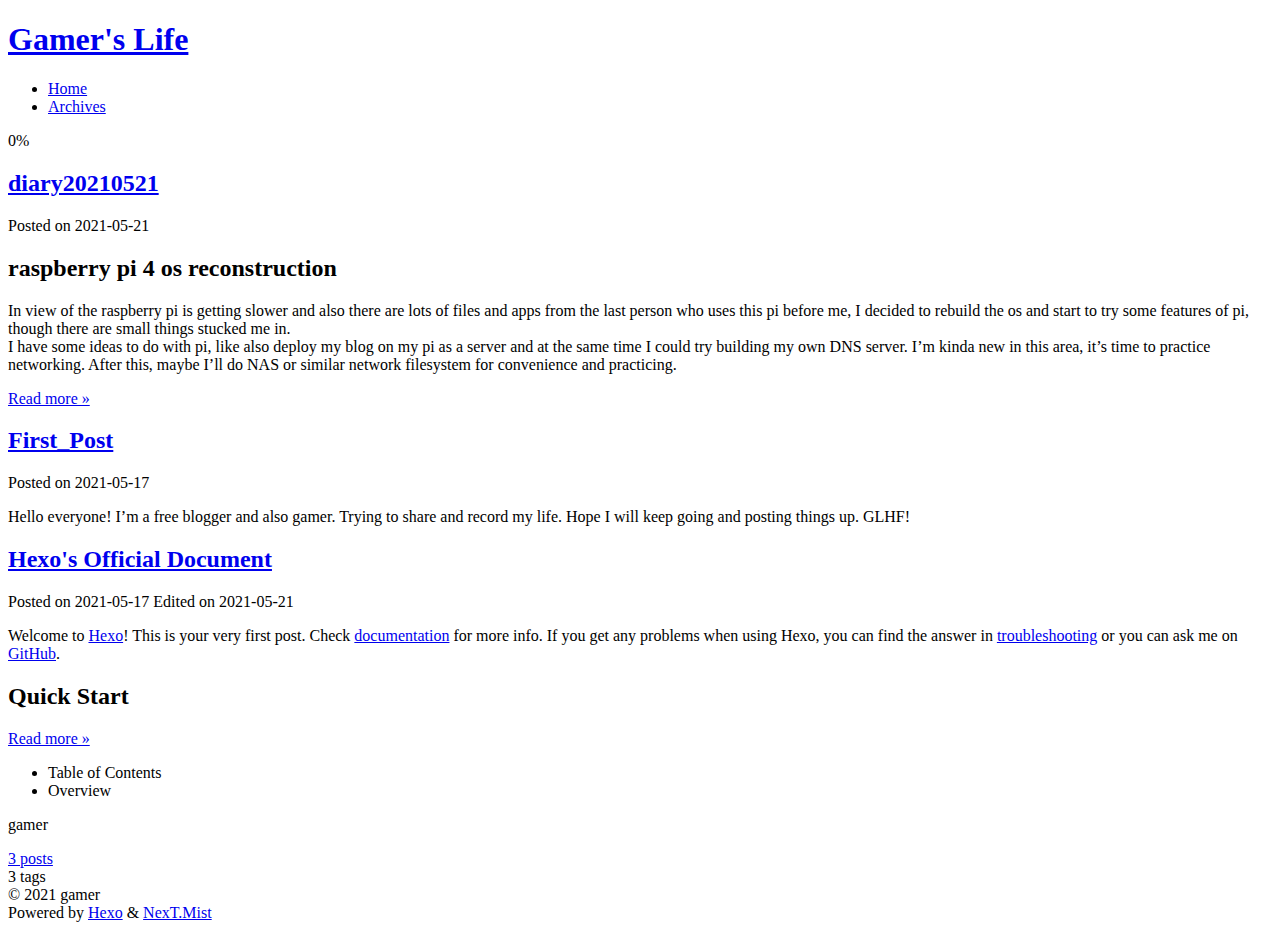
==== commit 30ffd2b7: "Site updated: 2021-05-21 15:41:32" ====
--- a/index.html
+++ b/index.html
@@ -170,7 +170,7 @@
               <span class="post-meta-item-text">Posted on</span>
               
 
-              <time title="Created: 2021-05-21 14:38:26 / Modified: 15:30:43" itemprop="dateCreated datePublished" datetime="2021-05-21T14:38:26+08:00">2021-05-21</time>
+              <time title="Created: 2021-05-21 14:38:26 / Modified: 15:40:56" itemprop="dateCreated datePublished" datetime="2021-05-21T14:38:26+08:00">2021-05-21</time>
             </span>
 
           
@@ -184,27 +184,15 @@
     <div class="post-body" itemprop="articleBody">
 
       
-          <h2 id="raspberry-pi’s-os-reconstruction"><a href="#raspberry-pi’s-os-reconstruction" class="headerlink" title="raspberry pi’s os reconstruction"></a>raspberry pi’s os reconstruction</h2><p>In view of the raspberry pi is getting slower and also there are lots of files and apps from the last person who uses this pi before me, I decided to rebuild the os and start to try some features of pi, though there are small things stucked me in.<br>I have some ideas to do with pi, like also deploy my blog on my pi as a server and at the same time I could try building my own DNS server. I’m kinda new in this area, it’s time to practice networking. After this, maybe I’ll do NAS or similar network filesystem for convenience and practicing. </p>
-<h2 id="raspberry-pi’s-setting-progress-and-notes"><a href="#raspberry-pi’s-setting-progress-and-notes" class="headerlink" title="raspberry pi’s setting progress and notes"></a>raspberry pi’s setting progress and notes</h2><h3 id="raspberry-pi-imager"><a href="#raspberry-pi-imager" class="headerlink" title="raspberry pi imager"></a>raspberry pi imager</h3><p>Just an action to install os into sd card. Since I have used SSD for my desktop, I feel so slow with sd card, apt upgrade took like an hour to finish.</p>
-<h3 id="user-settings"><a href="#user-settings" class="headerlink" title="user settings"></a>user settings</h3><figure class="highlight shell"><table><tr><td class="gutter"><pre><span class="line">1</span><br><span class="line">2</span><br><span class="line">3</span><br><span class="line">4</span><br><span class="line">5</span><br></pre></td><td class="code"><pre><span class="line">adduser newuser</span><br><span class="line"></span><br><span class="line">adduser newuser sudo</span><br><span class="line"><span class="meta">#</span><span class="bash">or</span></span><br><span class="line">usermod -aG sudo newuser</span><br></pre></td></tr></table></figure>
-<p>Add a newuser for ssh remote login.<br>The second line is making this newuser sudo-permission.</p>
-<figure class="highlight shell"><table><tr><td class="gutter"><pre><span class="line">1</span><br><span class="line">2</span><br><span class="line">3</span><br></pre></td><td class="code"><pre><span class="line">groups</span><br><span class="line">groups newuser</span><br><span class="line">id newuser</span><br></pre></td></tr></table></figure>
-<p>Check the status of group and id.<br>If newuser has sudo-permission, he’ll be in the “sudo” group.</p>
-<figure class="highlight shell"><table><tr><td class="gutter"><pre><span class="line">1</span><br></pre></td><td class="code"><pre><span class="line">su - newuser</span><br></pre></td></tr></table></figure>
-<p>You can check if newuser can use commands with sudo by switching into newuser account.</p>
-<h3 id="network-settings-no-GUI"><a href="#network-settings-no-GUI" class="headerlink" title="network settings(no GUI)"></a>network settings(no GUI)</h3><p>Without any GUI you can use, we should set up the network options by configuring with netplan.<br>There is a file under ==/etc/netplan==. For me, it’s ==/etc/netplan/50-cloud-init.yaml==. There are lots of options in the example.</p>
-<figure class="highlight plaintext"><table><tr><td class="gutter"><pre><span class="line">1</span><br><span class="line">2</span><br><span class="line">3</span><br><span class="line">4</span><br><span class="line">5</span><br><span class="line">6</span><br><span class="line">7</span><br><span class="line">8</span><br><span class="line">9</span><br><span class="line">10</span><br><span class="line">11</span><br><span class="line">12</span><br><span class="line">13</span><br><span class="line">14</span><br><span class="line">15</span><br></pre></td><td class="code"><pre><span class="line">network:</span><br><span class="line">    ethernets:</span><br><span class="line">        eth0:</span><br><span class="line">            dhcp4: true</span><br><span class="line">            optional: true</span><br><span class="line">    version: 2</span><br><span class="line">    wifis:</span><br><span class="line">        wlan0:</span><br><span class="line">            dhcp4: no</span><br><span class="line">            addresses: [192.168.0.110/24]</span><br><span class="line">            gateway4: 192.168.0.1</span><br><span class="line">            access-points:</span><br><span class="line">                &quot;WIFIAP-SSID&quot;:</span><br><span class="line">                    password: &quot;PASSWORD&quot;</span><br><span class="line"></span><br></pre></td></tr></table></figure>
-<p>This is my configuration. From top, ethernets uses eth0 interface and without settings. And wifi uses wlan0 as interface, I’ve given an exact ipv4 address for it and also my router gateway, the wifi ssid I want to connect is “WIFIAP-SSID” and the password should be provided. </p>
-<figure class="highlight shell"><table><tr><td class="gutter"><pre><span class="line">1</span><br><span class="line">2</span><br><span class="line">3</span><br><span class="line">4</span><br></pre></td><td class="code"><pre><span class="line">sudo netplan apply</span><br><span class="line"><span class="meta">#</span><span class="bash">Check the ip address</span></span><br><span class="line">ip a</span><br><span class="line">ifconfig</span><br></pre></td></tr></table></figure>
-<p>Wifi connected right after applying settings.<br>P.S. you may get lots of wifi’s local ip addresses from ap if you have many opposite settings.(Noticed by filling it wrong)</p>
-<h3 id="ssh-settings"><a href="#ssh-settings" class="headerlink" title="ssh settings"></a>ssh settings</h3><p>For not using another keyboard and monitor to deal with raspberry pi, remote control is necessary.</p>
-<figure class="highlight shell"><table><tr><td class="gutter"><pre><span class="line">1</span><br></pre></td><td class="code"><pre><span class="line">sudo apt install openssh-server</span><br></pre></td></tr></table></figure>
-<p>And you may want to change the config of ssh server. Making your wishes at ==/etc/ssh/sshd_config==<br>Remember to restart ssh service to apply the settings.</p>
-<figure class="highlight shell"><table><tr><td class="gutter"><pre><span class="line">1</span><br><span class="line">2</span><br><span class="line">3</span><br></pre></td><td class="code"><pre><span class="line">sudo service ssh restart</span><br><span class="line"><span class="meta">#</span><span class="bash">or</span></span><br><span class="line">/etc/init.d/ssh restart</span><br></pre></td></tr></table></figure>
-<h4 id="ssh-public-key-login-no-password"><a href="#ssh-public-key-login-no-password" class="headerlink" title="ssh public key login(no password)"></a>ssh public key login(no password)</h4><p>In order to use remote ssh system, there must be two computers: Server and Client. Client should provide his public key for Server and use his private key when login to Server.<br>Client can generate a rsa key by ==ssh-keygen== command, and put his key at ==~/.ssh/authorized_keys==. Notice that authorized_keys is actually a text document.<br>P.S. There are some safety update about openssh-server. If it doesn’t work with above instructions, you should check if ~/.ssh has modify authority of at least 700, ~/.ssh/authorized_keys has 600, and have ~/.ssh can only modified by the actual user by using:</p>
-<figure class="highlight shell"><table><tr><td class="gutter"><pre><span class="line">1</span><br></pre></td><td class="code"><pre><span class="line">sudo chown $USER:$USER ~/.ssh -R==</span><br></pre></td></tr></table></figure>
-
-
+          <h2 id="raspberry-pi-4-os-reconstruction"><a href="#raspberry-pi-4-os-reconstruction" class="headerlink" title="raspberry pi 4 os reconstruction"></a>raspberry pi 4 os reconstruction</h2><p>In view of the raspberry pi is getting slower and also there are lots of files and apps from the last person who uses this pi before me, I decided to rebuild the os and start to try some features of pi, though there are small things stucked me in.<br>I have some ideas to do with pi, like also deploy my blog on my pi as a server and at the same time I could try building my own DNS server. I’m kinda new in this area, it’s time to practice networking. After this, maybe I’ll do NAS or similar network filesystem for convenience and practicing. </p>
+          <!--noindex-->
+            <div class="post-button">
+              <a class="btn" href="/Hexo-Blog/2021/05/21/diary20210521/#more" rel="contents">
+                Read more &raquo;
+              </a>
+            </div>
+          <!--/noindex-->
+        
       
     </div>
 
